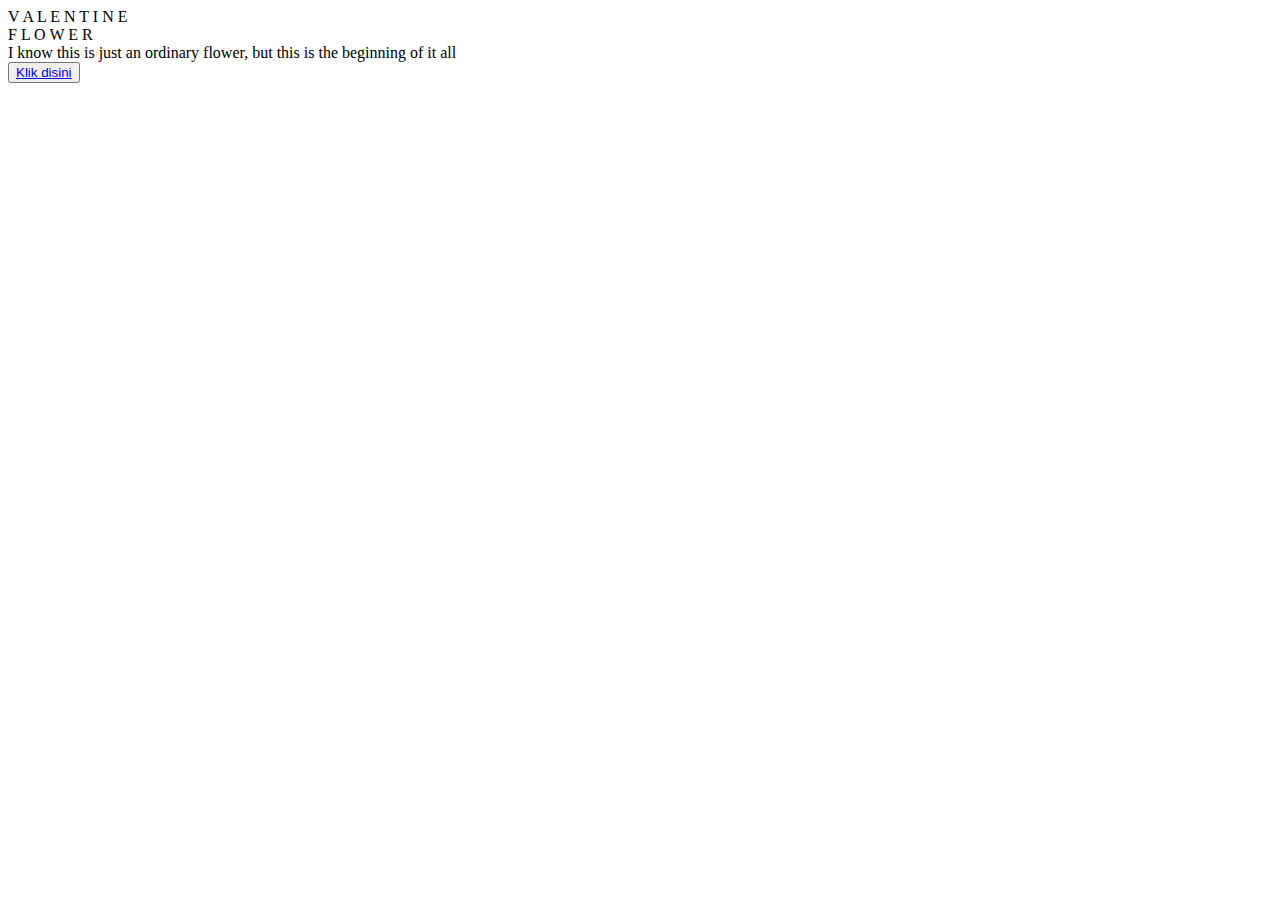
==== index.html @ 732eb101 "Add files via upload" ====
<!DOCTYPE html>
<html lang="en">
<head>
    <meta charset="UTF-8">
    <meta http-equiv="X-UA-Compatible" content="IE=edge">
    <meta name="viewport" content="width=device-width, initial-scale=1.0">
    <link rel="stylesheet" href="css/style.css">
    <link rel="icon" href="img/flowers.png" type="image/x-icon">
    <title>Flowers</title>
</head>
<body>
    <div class="greetings">
    <!-- silahkan menambah kata sesuai keinginan dengan <span>text...</span -->
        <span>V</span>
        <span>A</span>
        <span>L</span>
        <span>E</span>
        <span>N</span>
        <span>T</span>
        <span>I</span>
        <span>N</span>
        <span>E</span>
    </div>
    <div class="greetings">
        <span>F</span>
        <span>L</span>
        <span>O</span>
        <span>W</span>
        <span>E</span>
        <span>R</span>
    </div>
    <div class="description">
        <span>
I know this is just an ordinary flower, but this is the beginning of it all</span>
    </div>
    <div class="button">
        <button>
            <a href="flower.html">Klik disini</a>
        </button>
        
    </div>
</body>
</html>
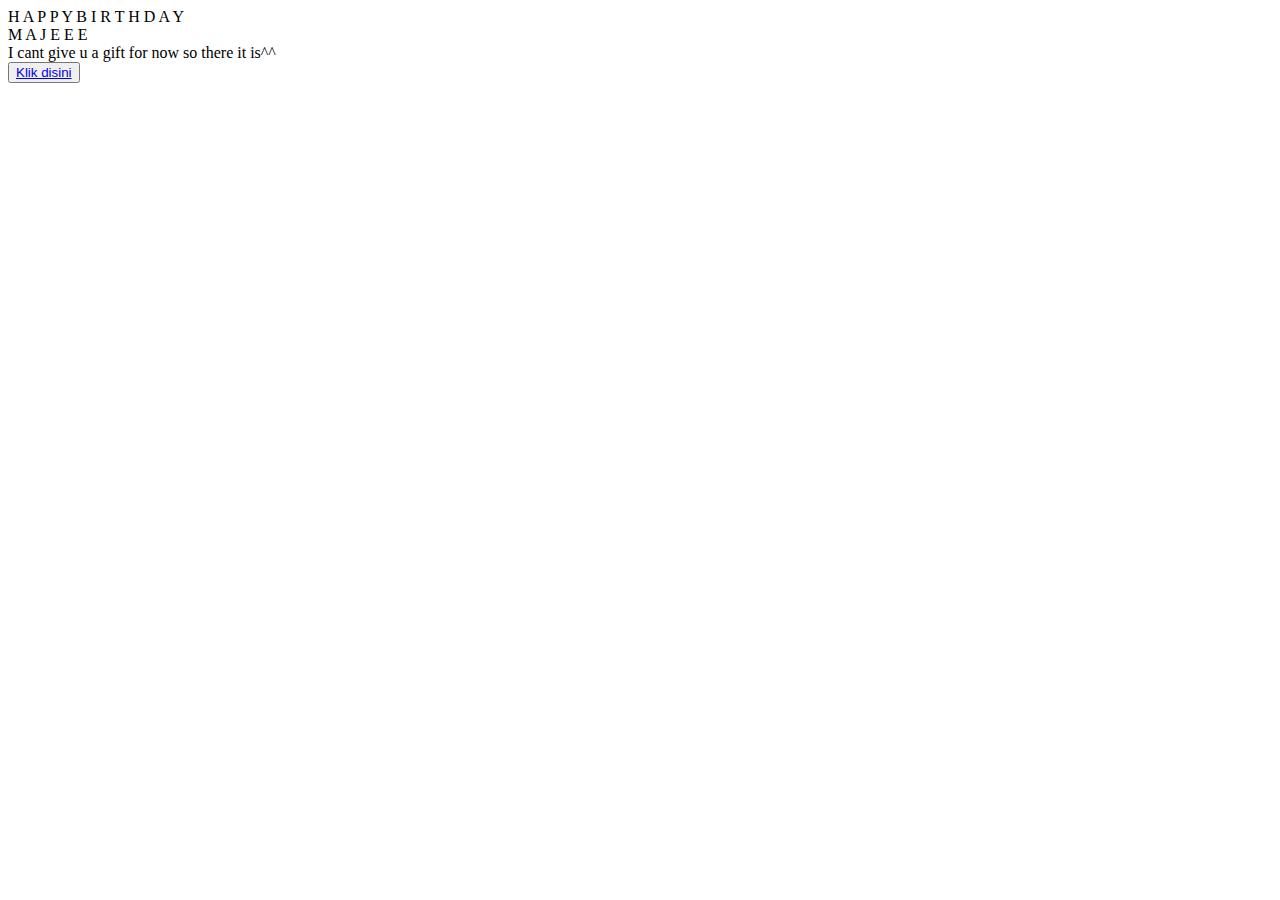
==== commit b86172e4: "Update index.html" ====
--- a/index.html
+++ b/index.html
@@ -11,27 +11,31 @@
 <body>
     <div class="greetings">
     <!-- silahkan menambah kata sesuai keinginan dengan <span>text...</span -->
-        <span>V</span>
+        <span>H</span>
         <span>A</span>
-        <span>L</span>
-        <span>E</span>
-        <span>N</span>
+        <span>P</span>
+        <span>P</span>
+        <span>Y</span>
+        <span>B</span>
+        <span>I</span>
+        <span>R</span>
         <span>T</span>
-        <span>I</span>
-        <span>N</span>
-        <span>E</span>
+        <span>H</span>
+        <span>D</span>
+        <span>A</span>
+        <span>Y</span>
     </div>
     <div class="greetings">
-        <span>F</span>
-        <span>L</span>
-        <span>O</span>
-        <span>W</span>
+        <span>M</span>
+        <span>A</span>
+        <span>J</span>
         <span>E</span>
-        <span>R</span>
+        <span>E</span>
+        <span>E</span>
     </div>
     <div class="description">
         <span>
-I know this is just an ordinary flower, but this is the beginning of it all</span>
+I cant give u a gift for now so there it is^^</span>
     </div>
     <div class="button">
         <button>
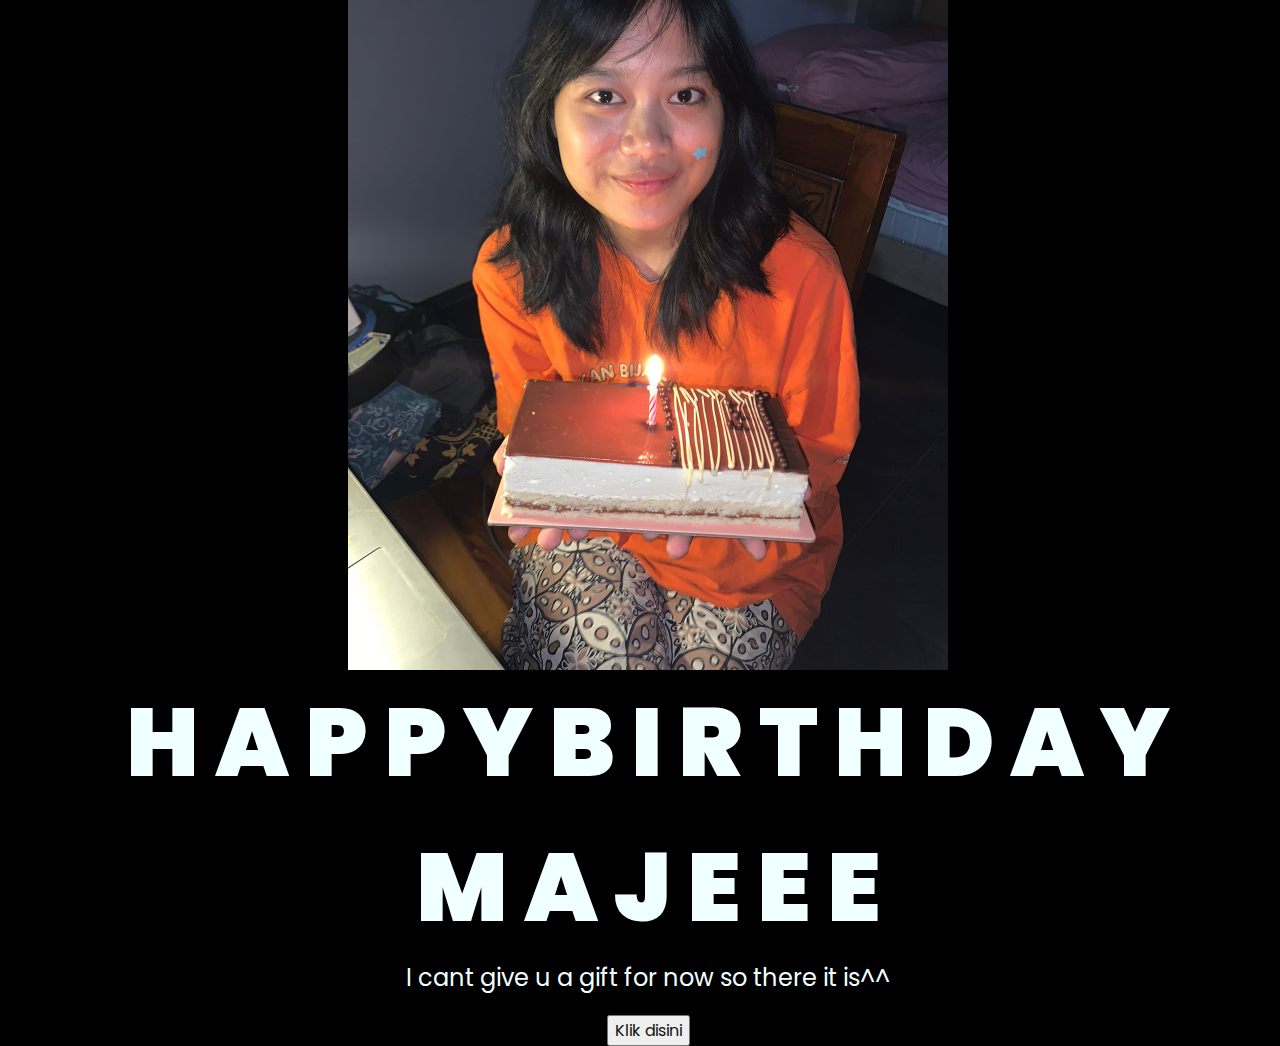
==== commit 98ad1088: "Update index.html" ====
--- a/index.html
+++ b/index.html
@@ -9,6 +9,7 @@
     <title>Flowers</title>
 </head>
 <body>
+    <img src="img/WhatsApp Image 2024-06-11 at 01.12.12_4867cc94.jpg" width="600px">
     <div class="greetings">
     <!-- silahkan menambah kata sesuai keinginan dengan <span>text...</span -->
         <span>H</span>
--- a/css/style.css
+++ b/css/style.css
@@ -0,0 +1,54 @@
+@import url('https://fonts.googleapis.com/css2?family=Poppins:ital,wght@0,500;1,900&display=swap');
+*{
+    font-family: 'Poppins',cursive;
+}
+body{
+    color: azure;
+    width: 100%;
+    height: 100vh;
+    display: flex;
+    flex-direction: column;
+    align-items: center;
+    justify-content: center;
+    background-color: black;
+}
+.greetings{
+    font-size: 6rem;
+    font-weight: 900;
+}
+.greetings > span{
+    animation: glow 2.5s ease-in-out infinite;
+}
+@keyframes glow{
+    0%, 100%{
+        color: #fff;
+        text-shadow: 0 0 12px #39c6d6, 0 0 50px #39c6d6, 0 0 100px #39c6d6;
+    }
+    10%, 90%{
+        color: #111;
+        text-shadow: none;
+    }
+}
+.greetings > span:nth-child(2){
+    animation-delay: .2s ;
+}
+.greetings > span:nth-child(3){
+    animation-delay: .4s ;
+}
+.greetings > span:nth-child(4){
+    animation-delay: .6s;
+}
+.greetings > span:nth-child(5){
+    animation-delay: .8s;
+}
+
+.description{
+    font-size: 1.5rem;
+    margin-bottom: 20px;
+}
+
+.button a{
+    text-decoration: none;
+    font-size: 1rem;
+    color: #111;
+}
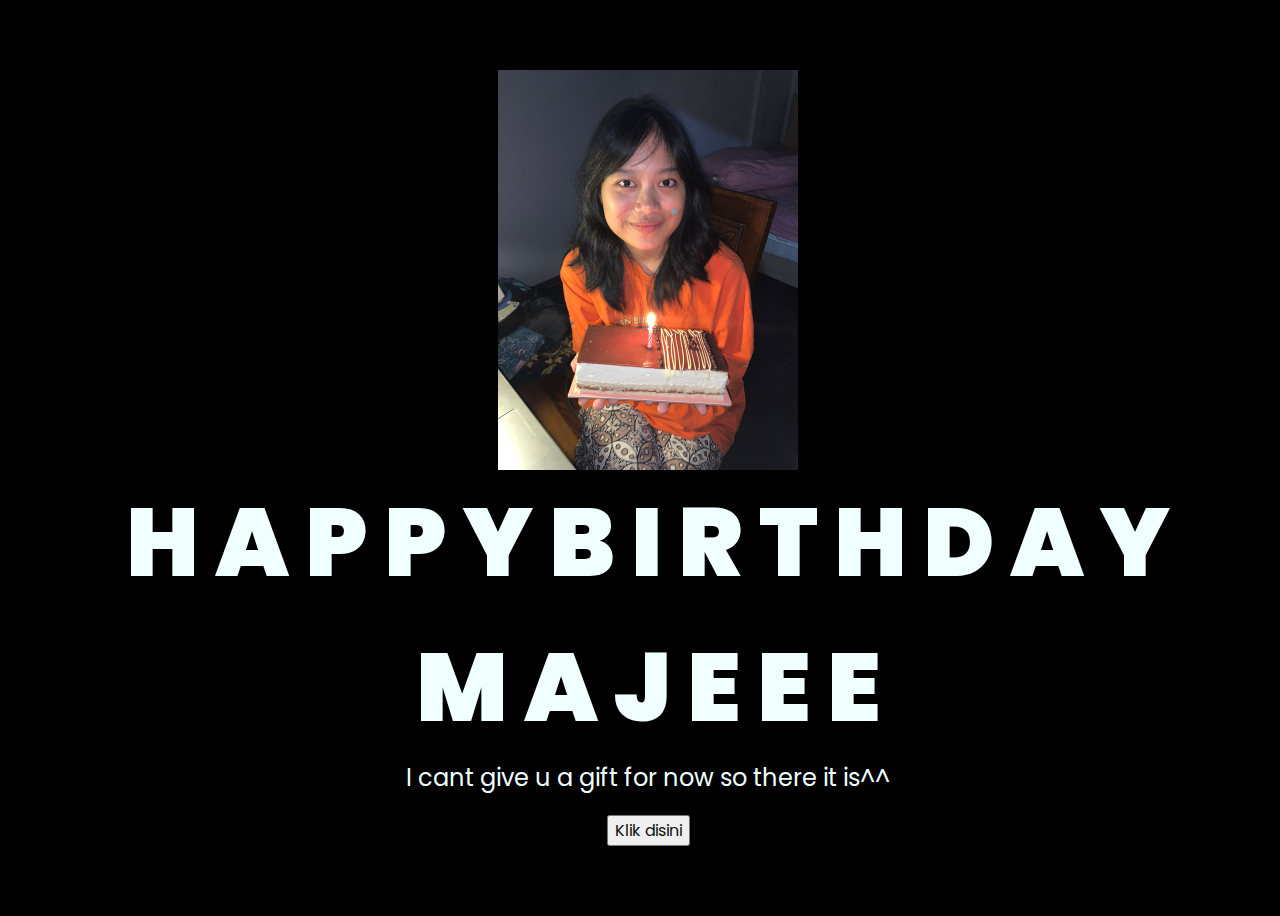
==== commit 189ea52a: "Update index.html" ====
--- a/index.html
+++ b/index.html
@@ -9,7 +9,7 @@
     <title>Flowers</title>
 </head>
 <body>
-    <img src="img/WhatsApp Image 2024-06-11 at 01.12.12_4867cc94.jpg" width="600px">
+    <img src="img/WhatsApp Image 2024-06-11 at 01.12.12_4867cc94.jpg" width="300px">
     <div class="greetings">
     <!-- silahkan menambah kata sesuai keinginan dengan <span>text...</span -->
         <span>H</span>
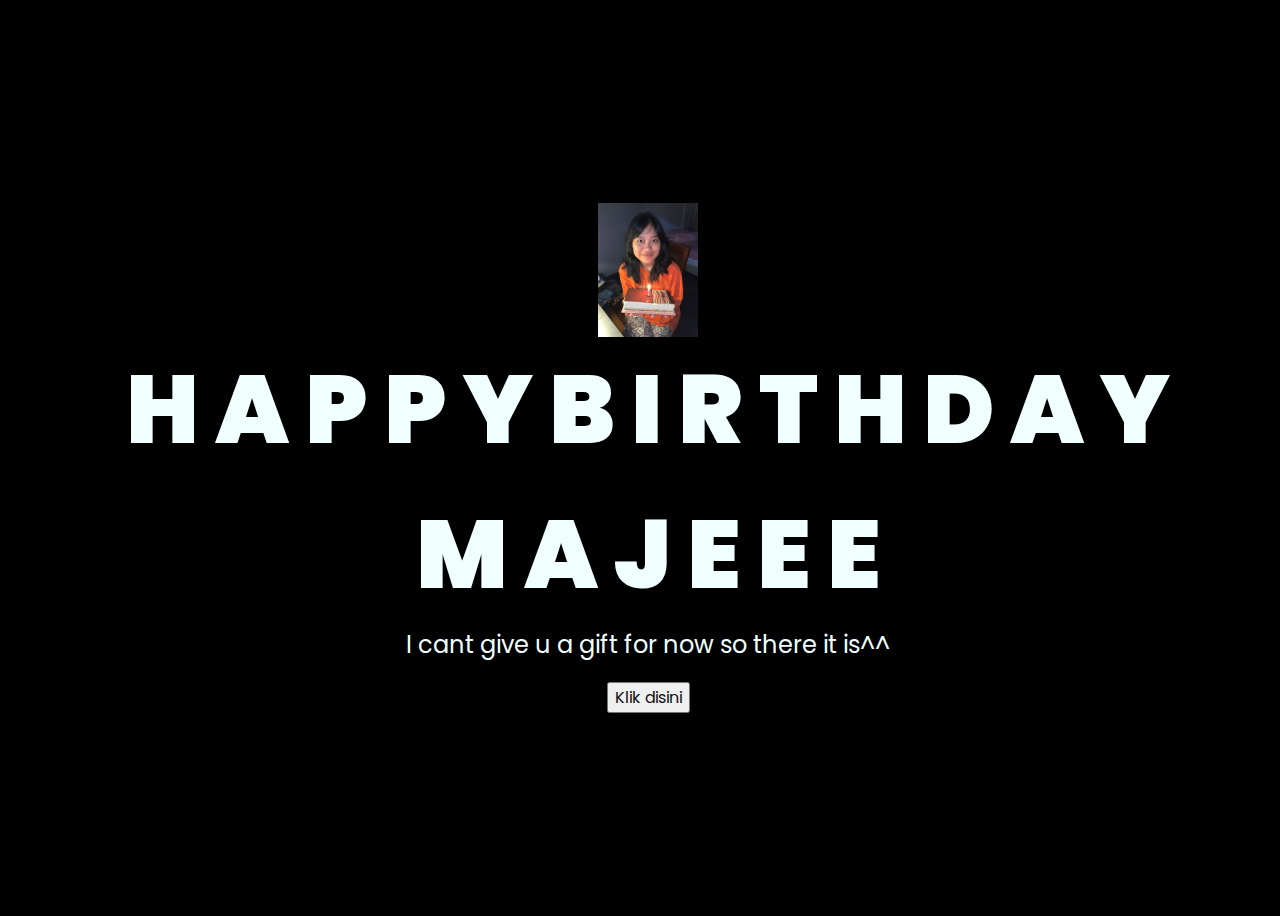
==== commit 8952a908: "Update index.html" ====
--- a/index.html
+++ b/index.html
@@ -9,7 +9,7 @@
     <title>Flowers</title>
 </head>
 <body>
-    <img src="img/WhatsApp Image 2024-06-11 at 01.12.12_4867cc94.jpg" width="300px">
+    <img src="img/WhatsApp Image 2024-06-11 at 01.12.12_4867cc94.jpg" width="100px">
     <div class="greetings">
     <!-- silahkan menambah kata sesuai keinginan dengan <span>text...</span -->
         <span>H</span>
